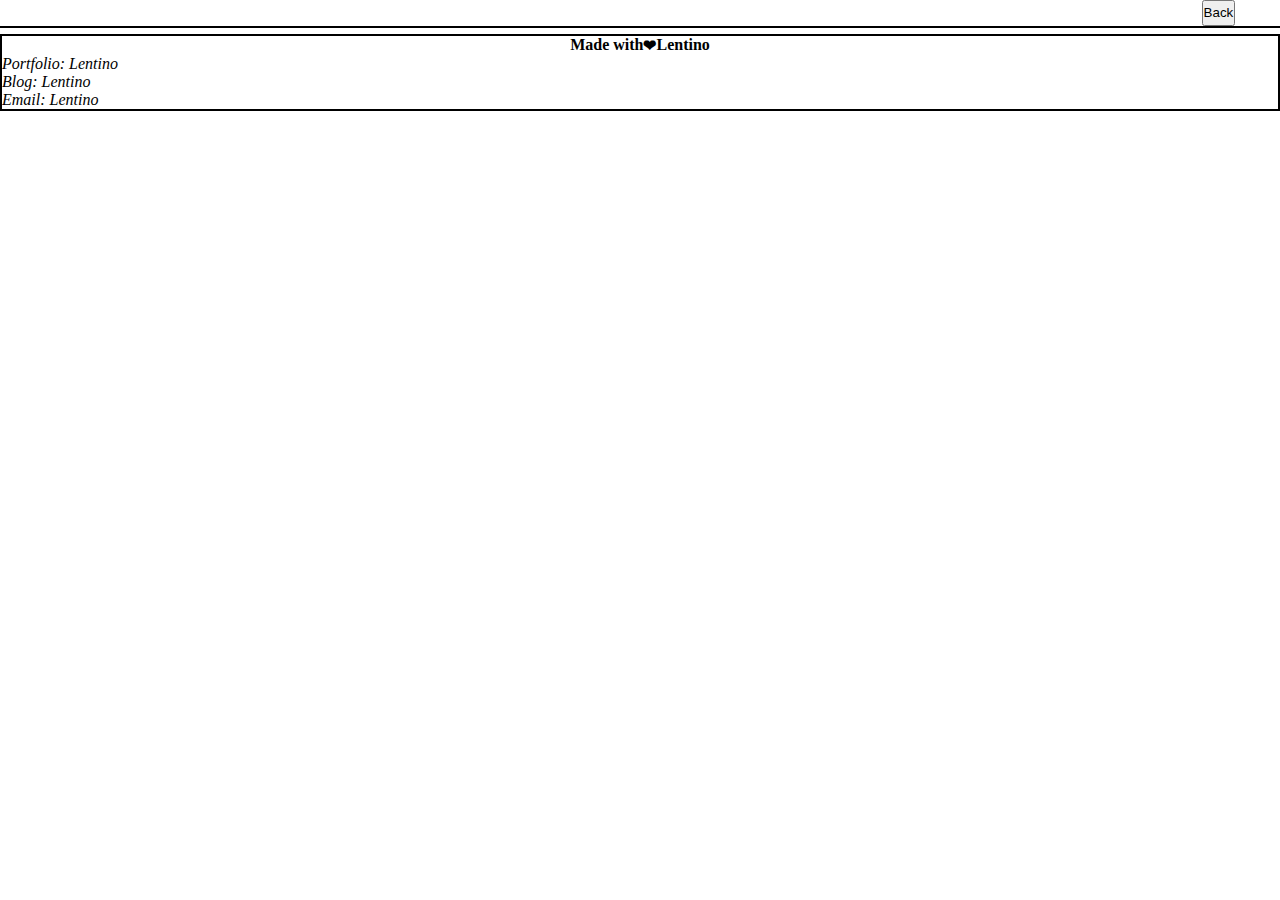
==== blog.html @ f2c46452 "Added the sample from the office hours" ====
<!DOCTYPE html>
<html lang="en">
<head>
    <meta charset="UTF-8">
    <meta name="viewport" content="width=device-width, initial-scale=1.0">
    <title>Document</title>
    <link rel="stylesheet" href="./assets/css/blog.css">

    <link rel="stylesheet" href="./assets/css/styles.css">
</head>
<body>
    <header>

       <button>Back</button>
        <img id="theme" src="https://static-00.iconduck.com/assets.00/sun-symbol-emoji-1024x1024-ys649vi7.png" 
        data-sun="https://static-00.iconduck.com/assets.00/sun-symbol-emoji-1024x1024-ys649vi7.png"
        data-moon="https://upload.wikimedia.org/wikipedia/commons/thumb/e/ee/Weather_icon_-_full_moon.svg/1200px-Weather_icon_-_full_moon.svg.png"   
        data-status="sun"  
        alt="">
       </header>

       <main>
        <section>
            <article>
                 <h3>blog title</h3>
                 <hr>
                 <p class="sentence">this is first blog</p>

                 <p>Posted By: <span>Phil</span></p>
            </article>
        </section>
       </main>

       <footer>
              <h4>Made with <span> &#10084 </span> Lentino</h4>

              <p>Portfolio: <span>Lentino</span></p>
              <p>Blog: <span>Lentino</span></p>
              <p>Email: <span>Lentino</span></p>
       </footer>
    
     <script src="./assets/js/blog.js"></script>
       <!-- logic.js - for theme to switch from dark to light or vice versa. Reference 04-Web-APIs/01-Activities/11-Ins_Event-Listener/index.html -->
    <script src="./assets/js/logic.js"></script>
</body>
</html>
---- assets/css/blog.css ----
main article{

    padding: 2%;
}

 
main article{
    height: 30vh;
    border: 1px solid black;
     margin:2%;
}

.sentence{
    font-style: italic;
    margin-bottom: 5%;
}

 footer{
    border: 2px solid black;

 }

 footer h4{
    display: flex;
    width: 100%;
    justify-content: center;
 }

 footer p{
    font-style: italic;
 }
---- assets/css/styles.css ----
*{
    margin:0;
    padding: 0;
    box-sizing: border-box;
}

header{
    display: flex;
    justify-content: flex-end;
    border-bottom: 2px solid black;
    margin-bottom: 0.5%;
}


#theme{

    width: 1.5%;
   margin: 1%;
}
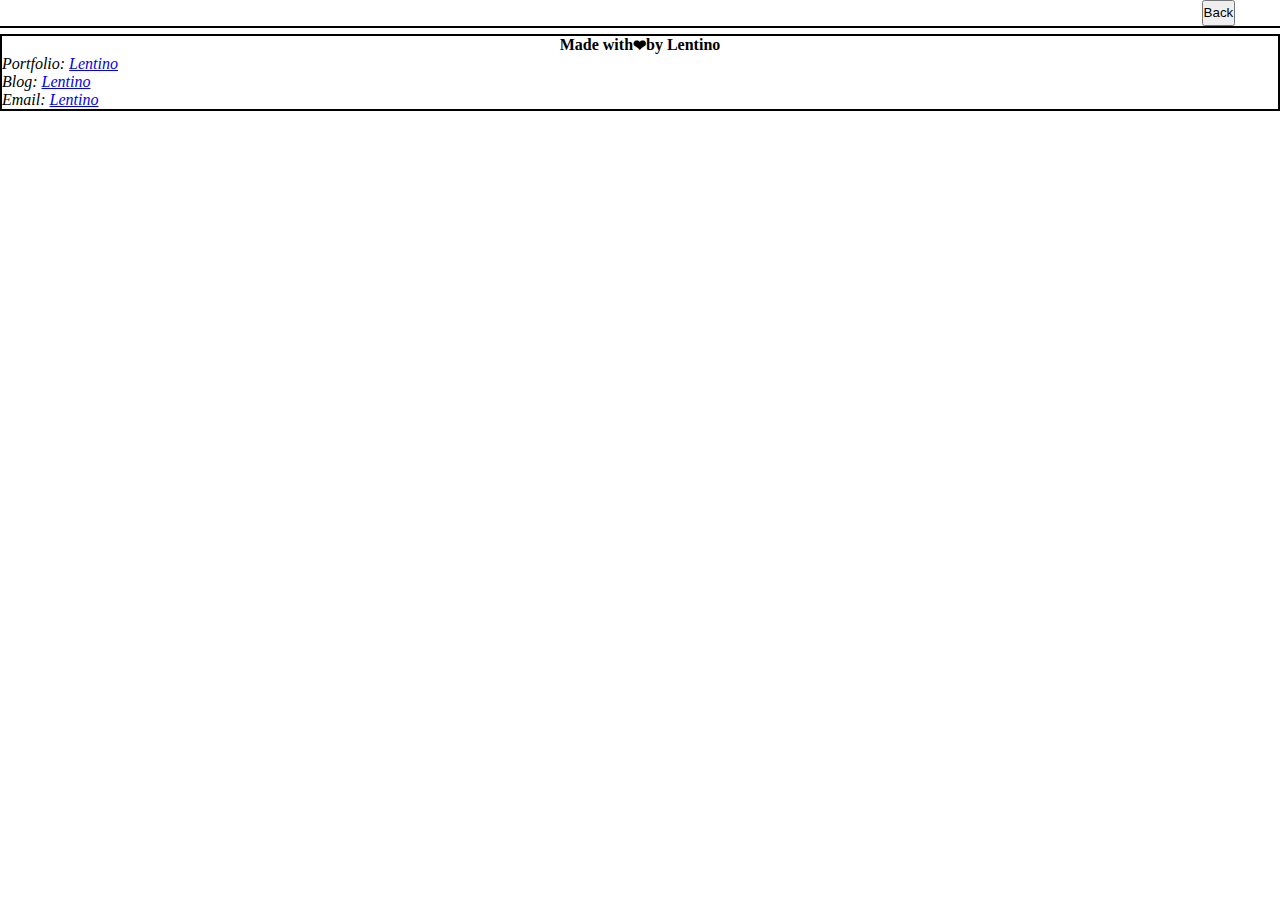
==== commit 6c5bbca9: "development of mainly the js, added dark theme css and fix the back btn" ====
--- a/blog.html
+++ b/blog.html
@@ -11,7 +11,7 @@
 <body>
     <header>
 
-       <button>Back</button>
+        <button onclick="window.location.href='index.html'">Back</button>
         <img id="theme" src="https://static-00.iconduck.com/assets.00/sun-symbol-emoji-1024x1024-ys649vi7.png" 
         data-sun="https://static-00.iconduck.com/assets.00/sun-symbol-emoji-1024x1024-ys649vi7.png"
         data-moon="https://upload.wikimedia.org/wikipedia/commons/thumb/e/ee/Weather_icon_-_full_moon.svg/1200px-Weather_icon_-_full_moon.svg.png"   
@@ -25,22 +25,20 @@
                  <h3>blog title</h3>
                  <hr>
                  <p class="sentence">this is first blog</p>
-
                  <p>Posted By: <span>Phil</span></p>
             </article>
         </section>
        </main>
 
        <footer>
-              <h4>Made with <span> &#10084 </span> Lentino</h4>
-
-              <p>Portfolio: <span>Lentino</span></p>
-              <p>Blog: <span>Lentino</span></p>
-              <p>Email: <span>Lentino</span></p>
+        <h4>Made with <span> &#10084 </span> by Lentino</h4>
+        <p>Portfolio: <a href="https://github.com/briansotolago" target="_blank">Lentino</a></p>
+        <p>Blog: <a href="https://github.com/briansotolago" target="_blank">Lentino</a></p>
+        <p>Email: <a href="mailto:lentino@example.com">Lentino</a></p>
        </footer>
     
-     <script src="./assets/js/blog.js"></script>
-       <!-- logic.js - for theme to switch from dark to light or vice versa. Reference 04-Web-APIs/01-Activities/11-Ins_Event-Listener/index.html -->
+    
+    <script src="./assets/js/blog.js"></script>
     <script src="./assets/js/logic.js"></script>
 </body>
 </html>--- a/assets/css/styles.css
+++ b/assets/css/styles.css
@@ -17,3 +17,18 @@
     width: 1.5%;
    margin: 1%;
 }
+
+.dark-mode {
+    background-color: #333;
+    color: #fff;
+}
+
+.dark-mode header,
+.dark-mode footer {
+    border-color: #555;
+}
+
+.dark-mode article {
+    background-color: #444;
+    border-color: #666;
+}
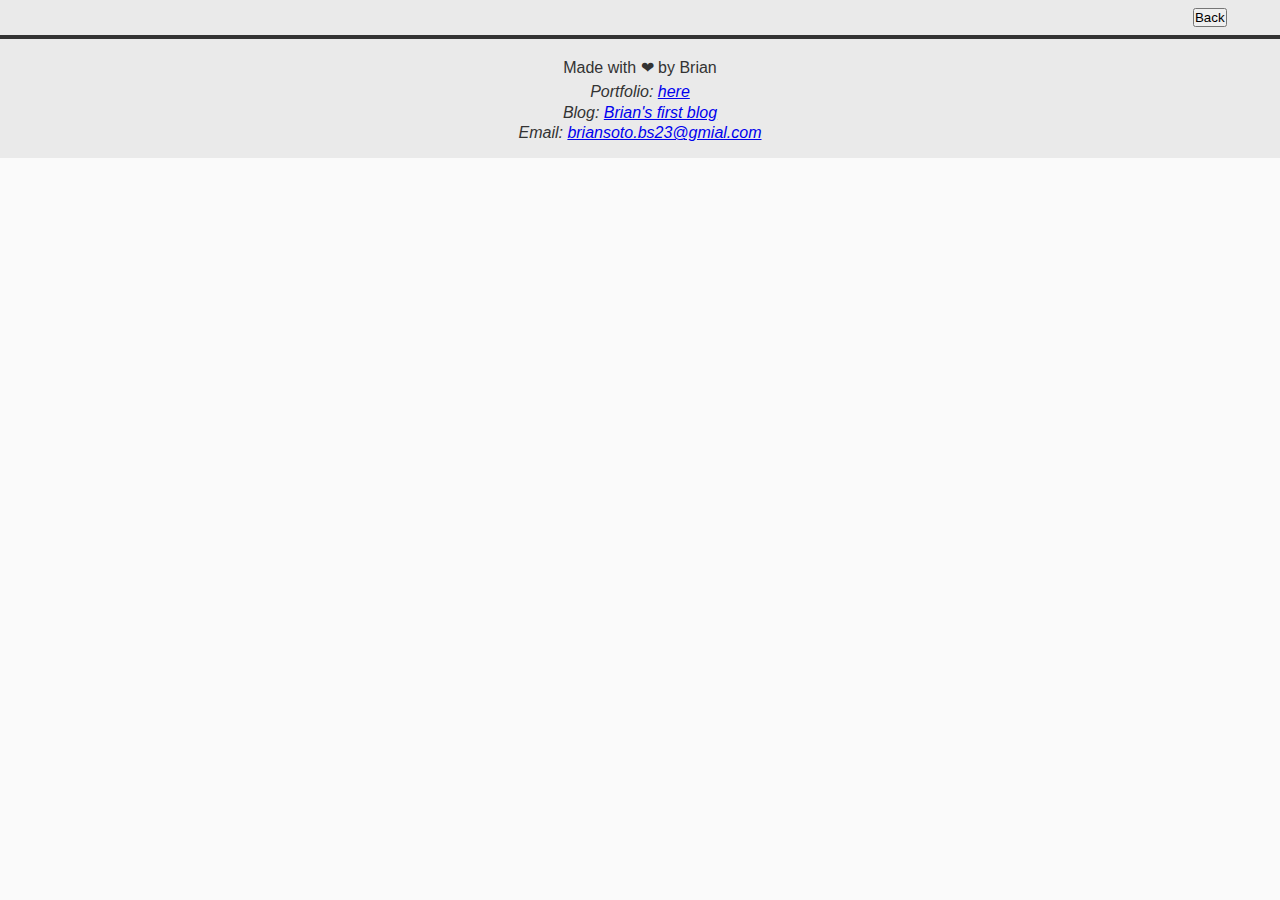
==== commit 2ef58d9d: "upgraded the css and few changes on the footer" ====
--- a/blog.html
+++ b/blog.html
@@ -25,16 +25,16 @@
                  <h3>blog title</h3>
                  <hr>
                  <p class="sentence">this is first blog</p>
-                 <p>Posted By: <span>Phil</span></p>
+                 <p>Posted By: <span>Brian</span></p>
             </article>
         </section>
        </main>
 
        <footer>
-        <h4>Made with <span> &#10084 </span> by Lentino</h4>
-        <p>Portfolio: <a href="https://github.com/briansotolago" target="_blank">Lentino</a></p>
-        <p>Blog: <a href="https://github.com/briansotolago" target="_blank">Lentino</a></p>
-        <p>Email: <a href="mailto:lentino@example.com">Lentino</a></p>
+        <h4>Made with <span> &#10084 </span> by Brian</h4>
+        <p>Portfolio: <a href="https://briansotolago.github.io/Challenge-2/" target="_blank">here</a></p>
+        <p>Blog: <a href="https://briansotolago.github.io/Challenge-4/" target="_blank">Brian's first blog</a></p>
+        <p>Email: <a href="mailto:briansoto.bs23@gmial.com">briansoto.bs23@gmial.com</a></p>
        </footer>
     
     
--- a/assets/css/blog.css
+++ b/assets/css/blog.css
@@ -1,31 +1,28 @@
-main article{
-
-    padding: 2%;
+main article {
+   padding: 1.5%;
+   margin: 1.5%;
+   border: 1px solid #333;
+   background-color: #f5f5f5;
 }
 
- 
-main article{
-    height: 30vh;
-    border: 1px solid black;
-     margin:2%;
+.sentence {
+   font-style: italic;
+   margin-bottom: 3%;
 }
 
-.sentence{
-    font-style: italic;
-    margin-bottom: 5%;
+footer {
+   border-top: 2px solid #333;
+   padding: 1%;
+   background-color: #eaeaea;
+   text-align: center;
 }
 
- footer{
-    border: 2px solid black;
+footer h4 {
+   margin: 0.5% 0;
+   font-weight: normal;
+}
 
- }
-
- footer h4{
-    display: flex;
-    width: 100%;
-    justify-content: center;
- }
-
- footer p{
-    font-style: italic;
- }+footer p {
+   font-style: italic;
+   margin: 0.2% 0;
+}
--- a/assets/css/styles.css
+++ b/assets/css/styles.css
@@ -1,26 +1,50 @@
-*{
-    margin:0;
+* {
+    margin: 0;
     padding: 0;
     box-sizing: border-box;
 }
 
-header{
+body {
+    font-family: Arial, sans-serif;
+    color: #333;
+    background-color: #fafafa;
+}
+
+header {
     display: flex;
     justify-content: flex-end;
-    border-bottom: 2px solid black;
-    margin-bottom: 0.5%;
+    border-bottom: 2px solid #333;
+    padding: 0.5rem 1rem;
+    background-color: #eaeaea;
 }
 
-
-#theme{
-
-    width: 1.5%;
-   margin: 1%;
+#theme {
+    width: 2%;
+    margin: 0.5%;
+    cursor: pointer;
 }
 
 .dark-mode {
     background-color: #333;
     color: #fff;
+}
+
+.dark-mode header{
+    background-color: #222;
+}
+
+.dark-mode h2{
+    color: #fff;
+}
+
+.dark-mode main figure{
+    border-color: #666;
+}
+
+.dark-mode button{
+    color: #fff;
+    background-color: #555;
+    border-color: #444;
 }
 
 .dark-mode header,
@@ -32,3 +56,7 @@
     background-color: #444;
     border-color: #666;
 }
+
+.dark-mode footer{
+    background-color: #222;
+}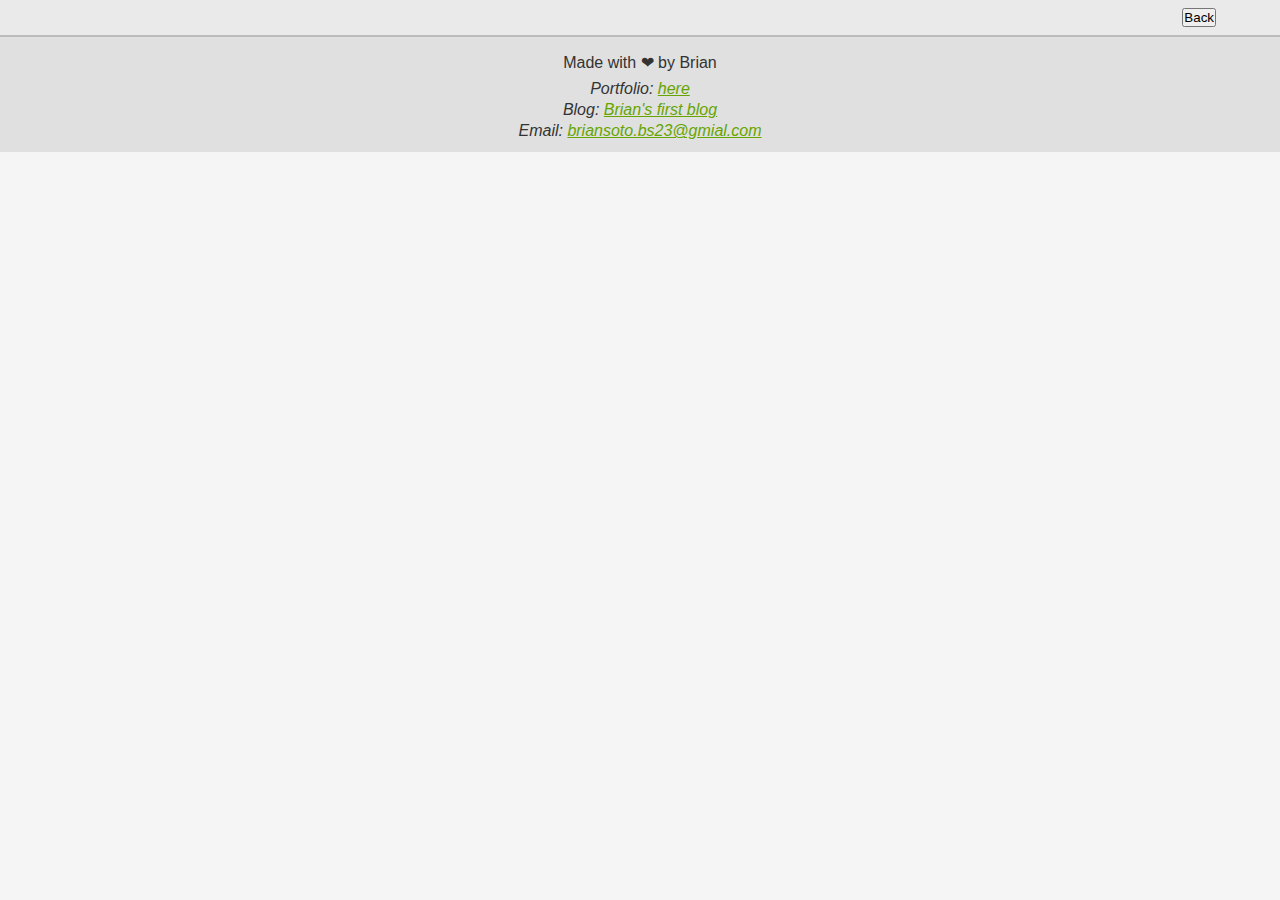
==== commit 5de0e9df: "added comments on html, css and js" ====
--- a/blog.html
+++ b/blog.html
@@ -4,41 +4,45 @@
     <meta charset="UTF-8">
     <meta name="viewport" content="width=device-width, initial-scale=1.0">
     <title>Document</title>
+    <!-- Linking CSS stylesheets for styling the blog and form -->
     <link rel="stylesheet" href="./assets/css/blog.css">
-
     <link rel="stylesheet" href="./assets/css/styles.css">
 </head>
 <body>
     <header>
+        <!-- Back button to return to the main page -->
+        <button onclick="window.location.href='index.html'">Back</button>
+        <!-- Theme toggle button (sun/moon icon) for dark mode/light mode -->
+        <img id="theme" 
+             src="https://static-00.iconduck.com/assets.00/sun-symbol-emoji-1024x1024-ys649vi7.png" 
+             data-sun="https://static-00.iconduck.com/assets.00/sun-symbol-emoji-1024x1024-ys649vi7.png"
+             data-moon="https://upload.wikimedia.org/wikipedia/commons/thumb/e/ee/Weather_icon_-_full_moon.svg/1200px-Weather_icon_-_full_moon.svg.png"   
+             data-status="sun"  
+             alt="">
+    </header>
 
-        <button onclick="window.location.href='index.html'">Back</button>
-        <img id="theme" src="https://static-00.iconduck.com/assets.00/sun-symbol-emoji-1024x1024-ys649vi7.png" 
-        data-sun="https://static-00.iconduck.com/assets.00/sun-symbol-emoji-1024x1024-ys649vi7.png"
-        data-moon="https://upload.wikimedia.org/wikipedia/commons/thumb/e/ee/Weather_icon_-_full_moon.svg/1200px-Weather_icon_-_full_moon.svg.png"   
-        data-status="sun"  
-        alt="">
-       </header>
-
-       <main>
+    <main>
         <section>
             <article>
-                 <h3>blog title</h3>
-                 <hr>
-                 <p class="sentence">this is first blog</p>
-                 <p>Posted By: <span>Brian</span></p>
+                <h3>blog title</h3> <!-- Title of the blog post -->
+                <hr> <!-- Horizontal line for separation -->
+                <p class="sentence">this is first blog</p> <!-- Short description or quote from the blog -->
+                <p>Posted By: <span>Brian</span></p> <!-- Author's name -->
             </article>
         </section>
-       </main>
+    </main>
 
-       <footer>
+    <footer>
+        <!-- Footer content with links and author information -->
         <h4>Made with <span> &#10084 </span> by Brian</h4>
         <p>Portfolio: <a href="https://briansotolago.github.io/Challenge-2/" target="_blank">here</a></p>
         <p>Blog: <a href="https://briansotolago.github.io/Challenge-4/" target="_blank">Brian's first blog</a></p>
         <p>Email: <a href="mailto:briansoto.bs23@gmial.com">briansoto.bs23@gmial.com</a></p>
-       </footer>
-    
-    
+    </footer>
+
+    <!-- Linking JavaScript files for blog functionality -->
     <script src="./assets/js/blog.js"></script>
+    <script src="./assets/js/form.js"></script>
     <script src="./assets/js/logic.js"></script>
 </body>
-</html>+</html>
--- a/assets/css/blog.css
+++ b/assets/css/blog.css
@@ -1,28 +1,58 @@
+/* Styles for the main article */
 main article {
-   padding: 1.5%;
-   margin: 1.5%;
-   border: 1px solid #333;
-   background-color: #f5f5f5;
+   padding: 1rem;
+   margin: 1rem;
+   border: 1px solid #bbb; /* Border color */
+   background-color: #f9f9f9; /* Background color */
 }
 
+/* Italic style for sentences */
 .sentence {
    font-style: italic;
-   margin-bottom: 3%;
+   margin-bottom: 1rem; 
 }
 
+/* Footer styles */
 footer {
-   border-top: 2px solid #333;
-   padding: 1%;
-   background-color: #eaeaea;
-   text-align: center;
+   border-top: 1px solid #bbb; /* Top border */
+   padding: 0.5rem; /* Padding inside footer */
+   background-color: #e0e0e0; /* Background color */
+   text-align: center; /* Centered text */
 }
 
+/* Footer heading styles */
 footer h4 {
-   margin: 0.5% 0;
-   font-weight: normal;
+   margin: 0.5rem 0; /* Margin for footer heading */
+   font-weight: normal; /* Normal weight */
 }
 
+/* Footer paragraph styles */
 footer p {
-   font-style: italic;
-   margin: 0.2% 0;
+   font-style: italic; /* Italic style */
+   margin: 0.2rem 0; /* Margin for paragraphs */
 }
+
+/* Link styles in footer */
+footer a {
+   color: #66a500; /* Link color */
+}
+
+/* Link hover effect in footer */
+footer a:hover {
+   color: #273f00; /* Hover color */
+}
+
+/* Dark mode styles for footer */
+.dark-mode footer {
+   background-color: #2b2b2b; /* Dark background */
+}
+
+/* Dark mode link styles in footer */
+.dark-mode footer a {
+   color: #a3e635; /* Dark mode link color */
+}
+
+/* Dark mode link hover effect in footer */
+.dark-mode footer a:hover {
+   color: #ccc; /* Dark mode hover color */
+}
--- a/assets/css/styles.css
+++ b/assets/css/styles.css
@@ -1,62 +1,69 @@
+/* Global styles */
 * {
-    margin: 0;
-    padding: 0;
-    box-sizing: border-box;
+    margin: 0; /* Reset margin */
+    padding: 0; /* Reset padding */
+    box-sizing: border-box; /* Box sizing */
 }
 
+/* Body styles */
 body {
-    font-family: Arial, sans-serif;
-    color: #333;
-    background-color: #fafafa;
+    font-family: Arial, sans-serif; /* Font settings */
+    color: #333; /* Text color */
+    background-color: #f5f5f5; /* Background color */
 }
 
+/* Header styles */
 header {
-    display: flex;
-    justify-content: flex-end;
-    border-bottom: 2px solid #333;
-    padding: 0.5rem 1rem;
-    background-color: #eaeaea;
+    display: flex; /* Flexbox layout */
+    justify-content: flex-end; /* Align to the right */
+    border-bottom: 1px solid #bbb; /* Bottom border */
+    padding: 0.5rem 1rem; /* Padding */
+    background-color: #eaeaea; /* Background color */
 }
 
+/* Theme icon styles */
 #theme {
-    width: 2%;
-    margin: 0.5%;
-    cursor: pointer;
+    width: 2rem; /* Icon width */
+    margin: 0.5rem; /* Margin */
+    cursor: pointer; /* Pointer cursor */
 }
 
+/* Dark mode styles */
 .dark-mode {
-    background-color: #333;
-    color: #fff;
+    background-color: #222; /* Dark background */
+    color: #f0f0f0; /* Light text color */
 }
 
-.dark-mode header{
-    background-color: #222;
+/* Dark mode header styles */
+.dark-mode header {
+    background-color: #2b2b2b; /* Dark header background */
 }
 
-.dark-mode h2{
-    color: #fff;
+/* Dark mode heading styles */
+.dark-mode h2 {
+    color: #e0e0e0; /* Light heading color */
 }
 
-.dark-mode main figure{
-    border-color: #666;
+/* Dark mode figure styles */
+.dark-mode main figure {
+    border-color: #444; /* Dark border color */
 }
 
-.dark-mode button{
-    color: #fff;
-    background-color: #555;
-    border-color: #444;
+/* Dark mode button styles */
+.dark-mode button {
+    color: #f0f0f0; /* Light button text color */
+    background-color: #333; /* Dark button background */
+    border-color: #444; /* Dark border color */
 }
 
+/* Dark mode border color for header and footer */
 .dark-mode header,
 .dark-mode footer {
-    border-color: #555;
+    border-color: #444; /* Dark border color */
 }
 
+/* Dark mode article styles */
 .dark-mode article {
-    background-color: #444;
-    border-color: #666;
+    background-color: #333; /* Dark article background */
+    border-color: #444; /* Dark border color */
 }
-
-.dark-mode footer{
-    background-color: #222;
-}